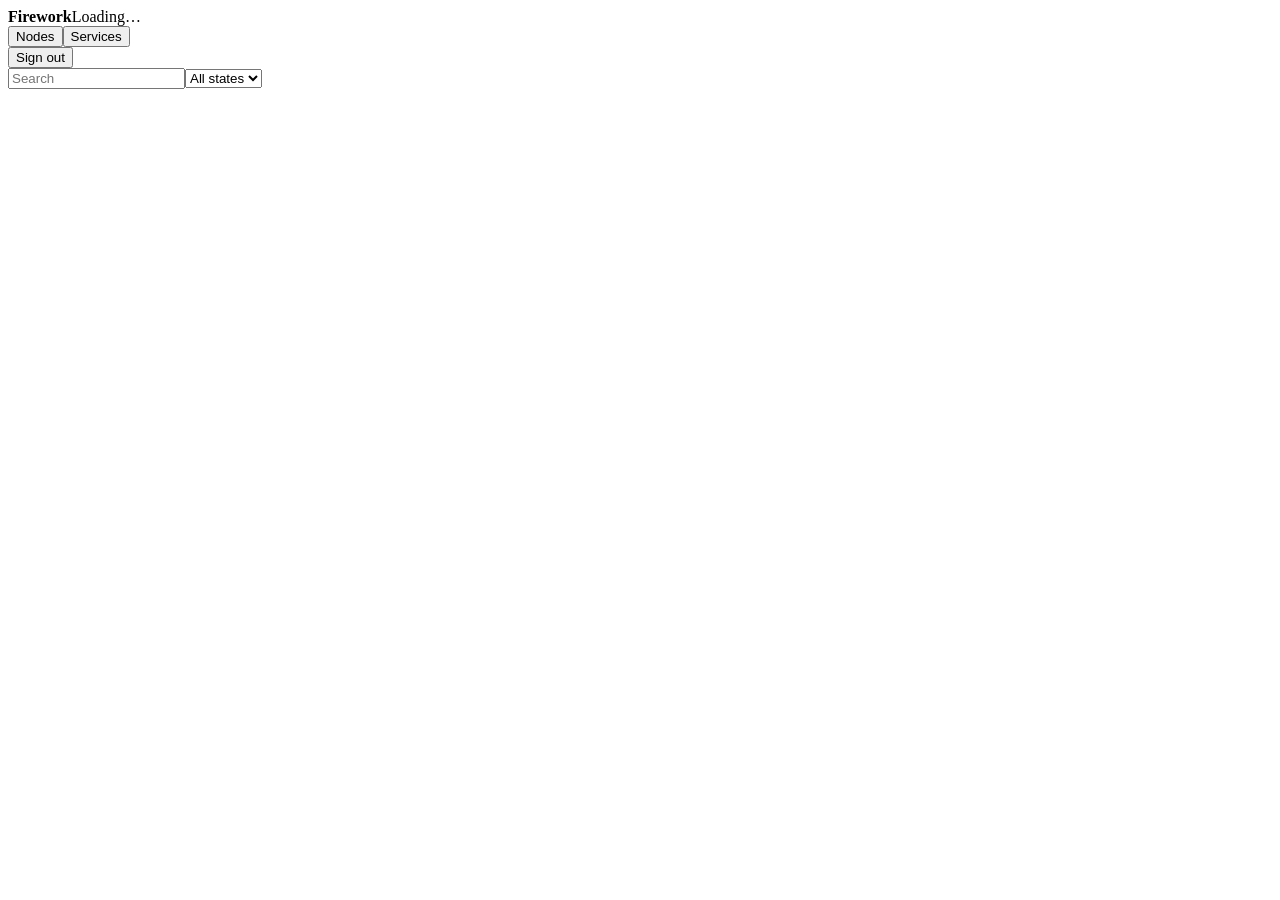
==== internal/controlplane/web/index.html @ 36e74d5a "Add deployment status API, UI, and CLI" ====
<!doctype html>
<html lang="en"><head><meta charset="utf-8"><meta name="viewport" content="width=device-width,initial-scale=1"><title>Firework deployment</title><link rel="stylesheet" href="/assets/styles.css"></head>
<body><header><div><strong>Firework</strong><span id="updated">Loading…</span></div><nav><button data-view="nodes">Nodes</button><button data-view="services">Services</button><form method="post" action="/logout"><button>Sign out</button></form></nav></header><main><section class="toolbar"><input id="search" type="search" placeholder="Search"><select id="filter"><option value="">All states</option></select></section><div id="error" hidden></div><div id="content" aria-live="polite"></div></main><script src="/assets/app.js" defer></script></body></html>
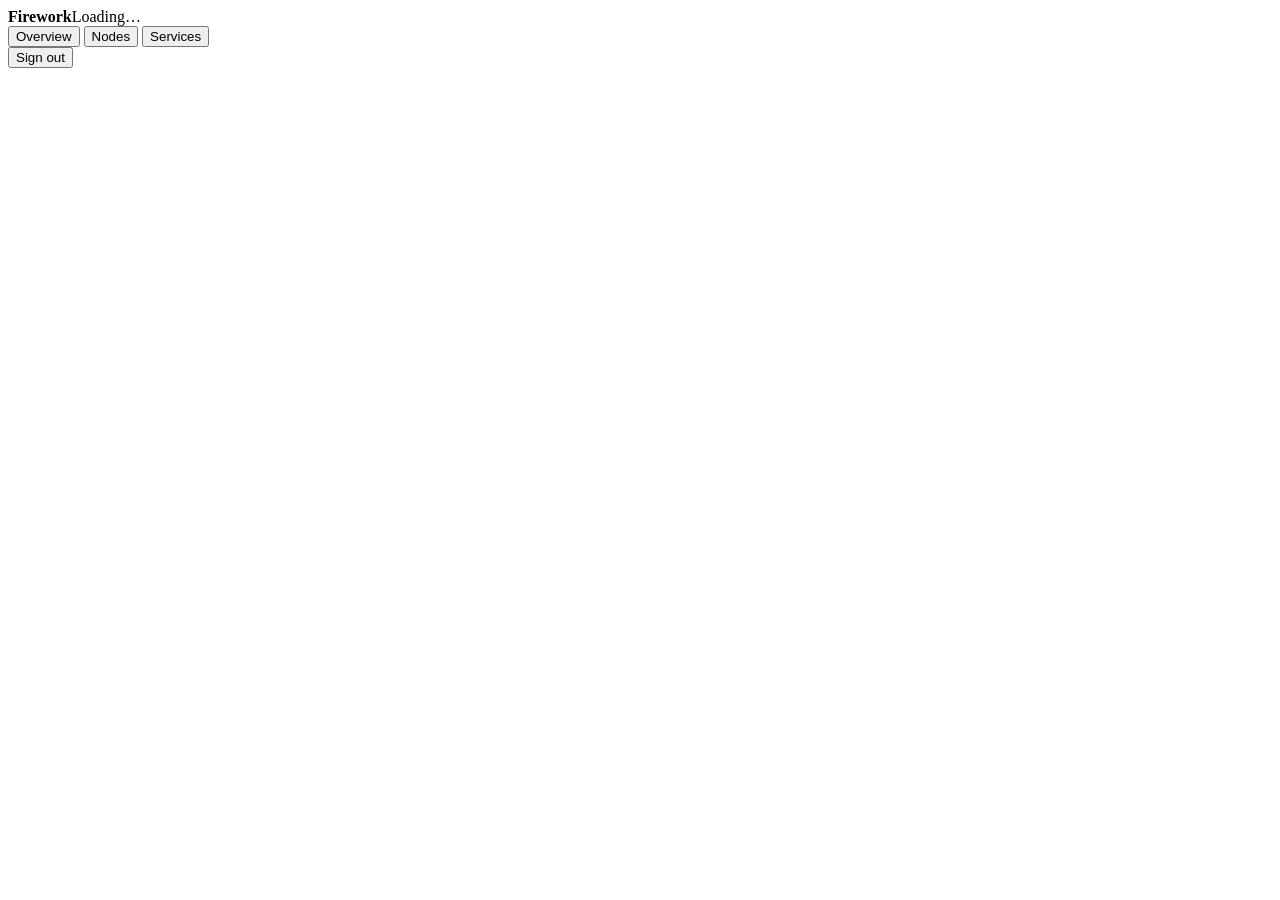
==== commit c2ac2c63: "Update UI" ====
--- a/internal/controlplane/web/index.html
+++ b/internal/controlplane/web/index.html
@@ -1,3 +1,29 @@
 <!doctype html>
-<html lang="en"><head><meta charset="utf-8"><meta name="viewport" content="width=device-width,initial-scale=1"><title>Firework deployment</title><link rel="stylesheet" href="/assets/styles.css"></head>
-<body><header><div><strong>Firework</strong><span id="updated">Loading…</span></div><nav><button data-view="nodes">Nodes</button><button data-view="services">Services</button><form method="post" action="/logout"><button>Sign out</button></form></nav></header><main><section class="toolbar"><input id="search" type="search" placeholder="Search"><select id="filter"><option value="">All states</option></select></section><div id="error" hidden></div><div id="content" aria-live="polite"></div></main><script src="/assets/app.js" defer></script></body></html>
+<html lang="en">
+<head>
+  <meta charset="utf-8">
+  <meta name="viewport" content="width=device-width,initial-scale=1">
+  <title>Firework deployment</title>
+  <link rel="stylesheet" href="/assets/styles.css">
+</head>
+<body>
+  <header>
+    <div class="brand"><strong>Firework</strong><span id="updated">Loading…</span></div>
+    <nav aria-label="Primary navigation">
+      <button type="button" data-view="overview">Overview</button>
+      <button type="button" data-view="nodes">Nodes</button>
+      <button type="button" data-view="services">Services</button>
+      <form method="post" action="/logout"><button type="submit" class="sign-out">Sign out</button></form>
+    </nav>
+  </header>
+  <main>
+    <section id="toolbar" class="toolbar" hidden>
+      <input id="search" type="search" placeholder="Search by name" aria-label="Search by name">
+      <select id="filter" aria-label="Filter by state"><option value="">All states</option></select>
+    </section>
+    <div id="error" role="alert" hidden></div>
+    <div id="content" aria-live="polite"></div>
+  </main>
+  <script src="/assets/app.js" defer></script>
+</body>
+</html>
